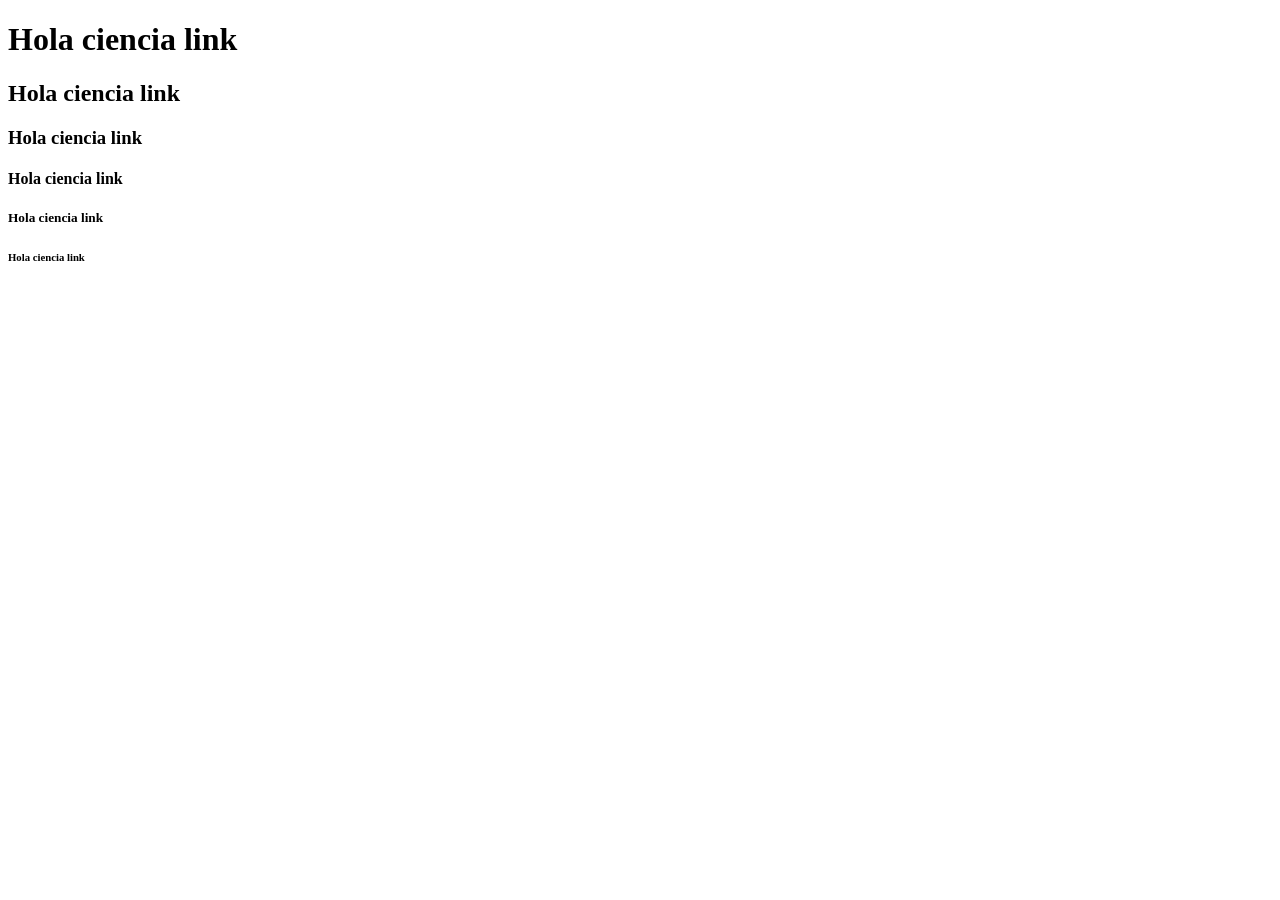
==== index.html @ 4ec44aaa "mi primera subida" ====
<!DOCTYPE html>
<html lang="en">
<head>
    <meta charset="UTF-8">
    <meta name="viewport" content="width=device-width, initial-scale=1.0">
    <title>Document</title>
</head>
<body>
    <h1>Hola ciencia link</h1>
    <h2>Hola ciencia link</h2>
    <h3>Hola ciencia link</h3>
    <h4>Hola ciencia link</h4>
    <h5>Hola ciencia link</h5>
    <h6>Hola ciencia link</h6>
</body>
</html>
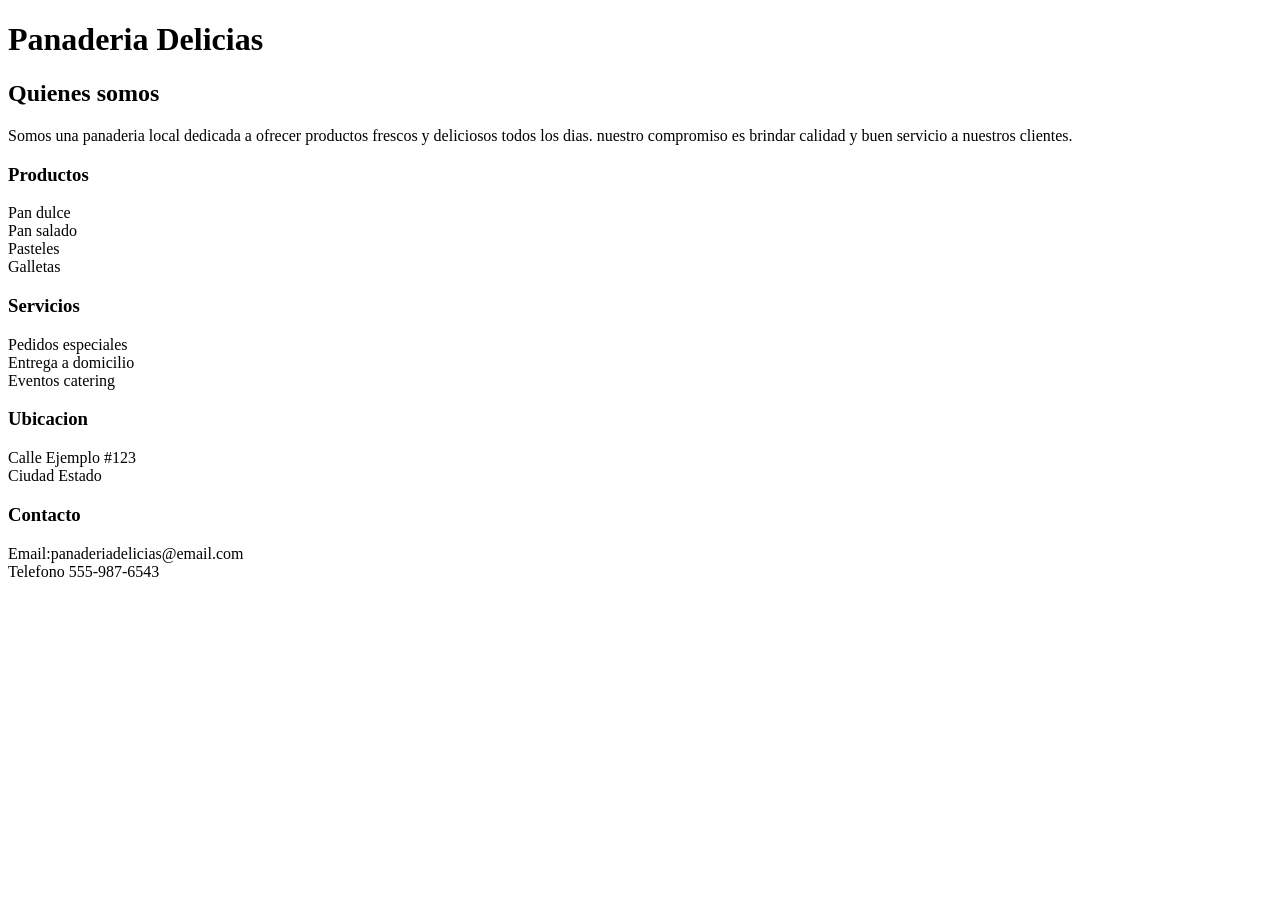
==== commit 04125e9d: "Mi practica #1" ====
--- a/index.html
+++ b/index.html
@@ -1,16 +1,26 @@
 <!DOCTYPE html>
-<html lang="en">
 <head>
-    <meta charset="UTF-8">
-    <meta name="viewport" content="width=device-width, initial-scale=1.0">
-    <title>Document</title>
+    <title>Practica #1</title>
 </head>
 <body>
-    <h1>Hola ciencia link</h1>
-    <h2>Hola ciencia link</h2>
-    <h3>Hola ciencia link</h3>
-    <h4>Hola ciencia link</h4>
-    <h5>Hola ciencia link</h5>
-    <h6>Hola ciencia link</h6>
+    <h1>Panaderia Delicias</h1>
+    <h2>Quienes somos</h2>
+    <p>Somos una panaderia local dedicada a ofrecer productos frescos y deliciosos todos los dias. 
+    nuestro compromiso es brindar calidad y buen servicio a nuestros clientes.</p>
+    <h3>Productos</h3>
+    <p>Pan dulce</br>
+    Pan salado</br>
+    Pasteles</br>
+    Galletas</p>
+    <h3>Servicios</h3>
+    <p>Pedidos especiales</br>
+    Entrega a domicilio</br>
+    Eventos catering</p>
+    <h3>Ubicacion</h3>
+    <p>Calle Ejemplo #123</br>
+    Ciudad Estado</p>
+    <h3>Contacto</h3>
+    <p>Email:panaderiadelicias@email.com</br>
+    Telefono 555-987-6543</p>
 </body>
 </html>
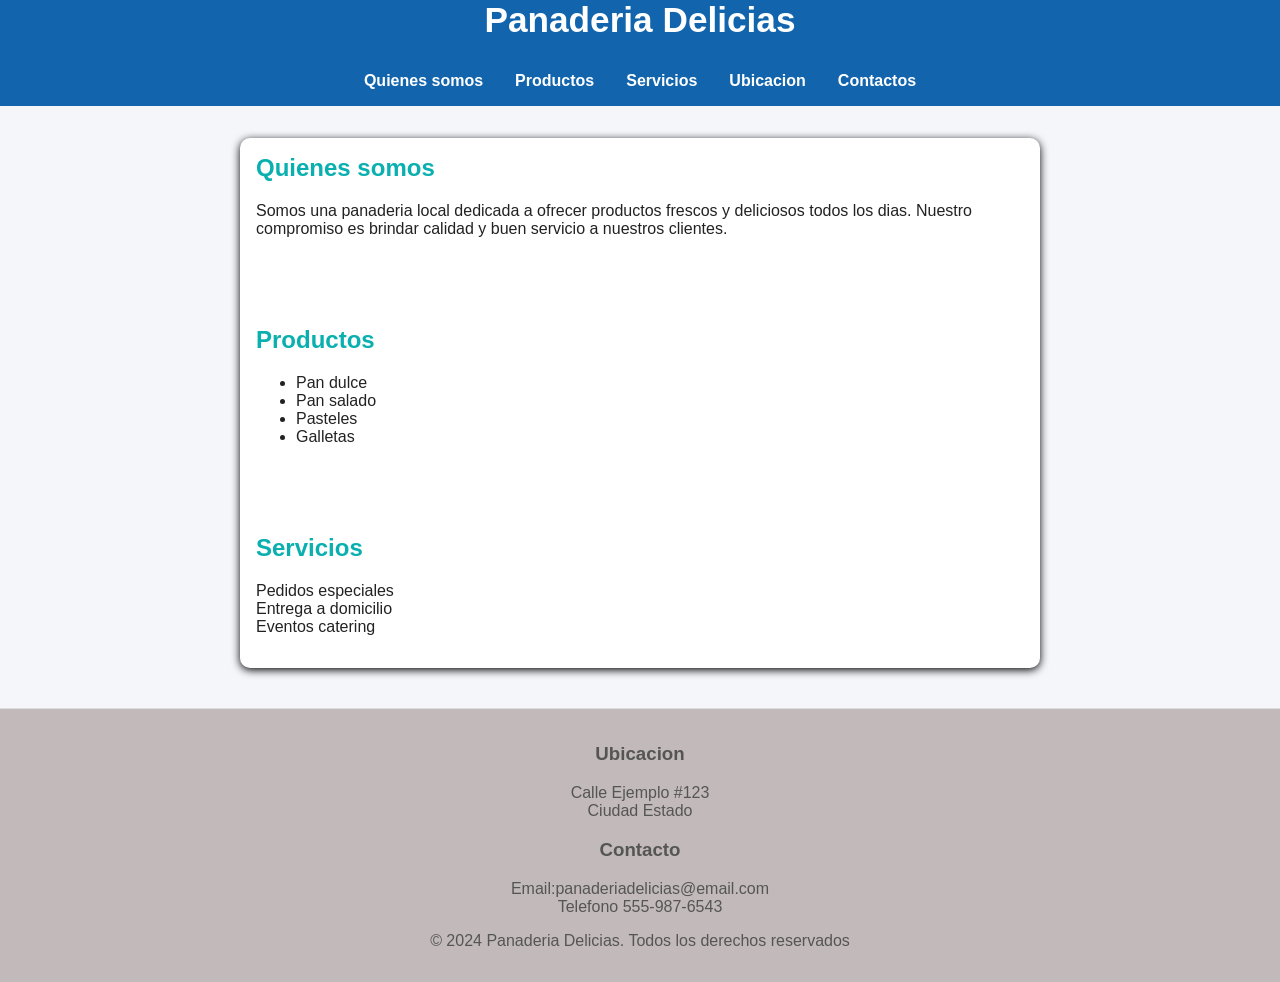
==== commit a0fba5bd: "Practica #2" ====
--- a/index.html
+++ b/index.html
@@ -1,26 +1,56 @@
 <!DOCTYPE html>
+<html lang="es" >
 <head>
-    <title>Practica #1</title>
+    <meta charset="UTF-8">
+    <meta name="viewport" content="width=device-width, initial-scale=1.0">
+    <title>Practica #2</title>
+    <link rel="icon" type="image/x-icon" href="https://cdn-icons-png.flaticon.com/128/1150/1150626.png">
+    <link rel="stylesheet" href="style.css">
 </head>
 <body>
-    <h1>Panaderia Delicias</h1>
-    <h2>Quienes somos</h2>
-    <p>Somos una panaderia local dedicada a ofrecer productos frescos y deliciosos todos los dias. 
-    nuestro compromiso es brindar calidad y buen servicio a nuestros clientes.</p>
-    <h3>Productos</h3>
-    <p>Pan dulce</br>
-    Pan salado</br>
-    Pasteles</br>
-    Galletas</p>
-    <h3>Servicios</h3>
-    <p>Pedidos especiales</br>
-    Entrega a domicilio</br>
-    Eventos catering</p>
-    <h3>Ubicacion</h3>
-    <p>Calle Ejemplo #123</br>
-    Ciudad Estado</p>
-    <h3>Contacto</h3>
-    <p>Email:panaderiadelicias@email.com</br>
-    Telefono 555-987-6543</p>
+    <header>
+        <nav>
+            <h1>Panaderia Delicias</h1>
+            <ul>
+                <li><a href="#quienes_somos">Quienes somos</a></li>
+                <li><a href="#productos">Productos</a></li>
+                <li><a href="#servicios">Servicios</a></li>
+                <li><a href="#ubicacion">Ubicacion</a></li>
+                <li><a href="#contactos">Contactos</a></li>
+            </ul>
+        </nav>
+    </header>
+    <main>
+        <section id="quienes-somos">
+            <h2>Quienes somos</h2>
+            <p>Somos una panaderia local dedicada a ofrecer productos frescos y deliciosos todos los dias. Nuestro compromiso es brindar calidad y buen servicio a nuestros clientes.</p>
+        </section>
+        <section id="productos">
+            <h2>Productos</h2>
+            <ul>
+                <li>Pan dulce</li>
+                <li>Pan salado</li>
+                <li>Pasteles</li>
+                <li>Galletas</li>
+            </ul>
+        </section>
+        <section id="servicios">
+            <h2>Servicios</h2>
+            <p>Pedidos especiales</br>
+            Entrega a domicilio</br>
+            Eventos catering</p>
+        </section>
+    </main>
+    <footer>
+        <h3>Ubicacion</h3>
+        <p>Calle Ejemplo #123</br>
+        Ciudad Estado</p>
+
+        <h3>Contacto</h3>
+        <p>Email:panaderiadelicias@email.com</br>
+        Telefono 555-987-6543</p>
+        <p>&copy; 2024 Panaderia Delicias. Todos los derechos reservados</p>
+    </footer>
+    
 </body>
 </html>
--- a/style.css
+++ b/style.css
@@ -0,0 +1,58 @@
+body{
+    font-family: 'Segoe UI', Arial;
+    margin: 0;
+    padding: 0;
+    background: #f4f6fa;
+    color: #222;
+}
+header{
+    background: #1265ad;
+    color: white;
+}
+nav{
+    display: flex;
+    flex-direction: column;
+    align-items: center;
+}
+nav h1{
+    margin: 0 0 1rem 0;
+    font-size: 2.2rem;
+}
+nav ul{
+    list-style: none;
+    padding: 0;
+    display: flex;
+    gap: 2rem;
+}
+nav ul li a{
+    color: white;
+    text-decoration: none;
+    font-weight: bold;
+    transition: color 0.2s;
+}
+nav ul li a:hover {
+    color: #ffd700;
+}
+main{
+    max-width: 800px;
+    margin: 2rem auto;
+    background: #fff;
+    border-radius: 10px;
+    box-shadow: 0 2px 8px rgba(0, 0, 0, 1);
+}
+section {
+    margin-bottom: 2.5rem;
+    padding: 1rem;
+}
+h2{
+    color: #0aafaf;
+    margin-top: 0;
+}
+footer{
+    text-align: center;
+    padding: 1rem 0;
+    background: #c2baba;
+    color: #555;
+    margin-top: 2rem;
+    border-top: 1px solid #ddd;
+}
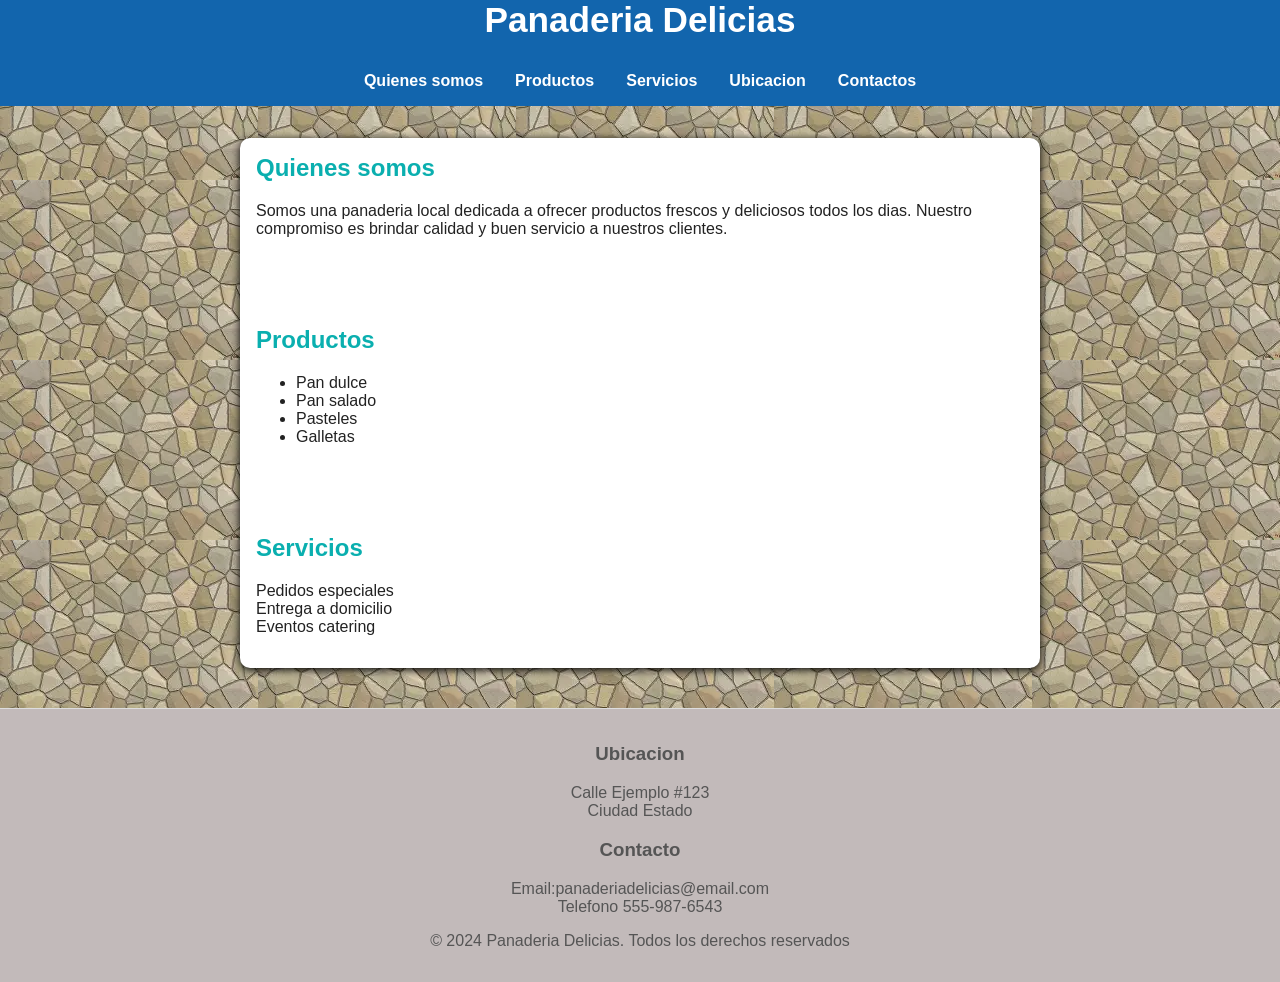
==== commit 8e8234d4: "Practica #2.1l" ====
--- a/index.html
+++ b/index.html
@@ -3,7 +3,7 @@
 <head>
     <meta charset="UTF-8">
     <meta name="viewport" content="width=device-width, initial-scale=1.0">
-    <title>Practica #2</title>
+    <title>Practica #2.1</title>
     <link rel="icon" type="image/x-icon" href="https://cdn-icons-png.flaticon.com/128/1150/1150626.png">
     <link rel="stylesheet" href="style.css">
 </head>
--- a/style.css
+++ b/style.css
@@ -4,11 +4,12 @@
     padding: 0;
     background: #f4f6fa;
     color: #222;
+    background-image: url([data-uri])
 }
 header{
     background: #1265ad;
     color: white;
-}
+    background-image: url(https://www.bing.com/th/id/OIP.OWCw2vW4D3_zVgeS9s6cpwHaEK?w=236&h=211&c=8&rs=1&qlt=90&o=6&pid=3.1&rm=2)}
 nav{
     display: flex;
     flex-direction: column;
@@ -31,7 +32,7 @@
     transition: color 0.2s;
 }
 nav ul li a:hover {
-    color: #ffd700;
+    color: #0d0e0d;
 }
 main{
     max-width: 800px;
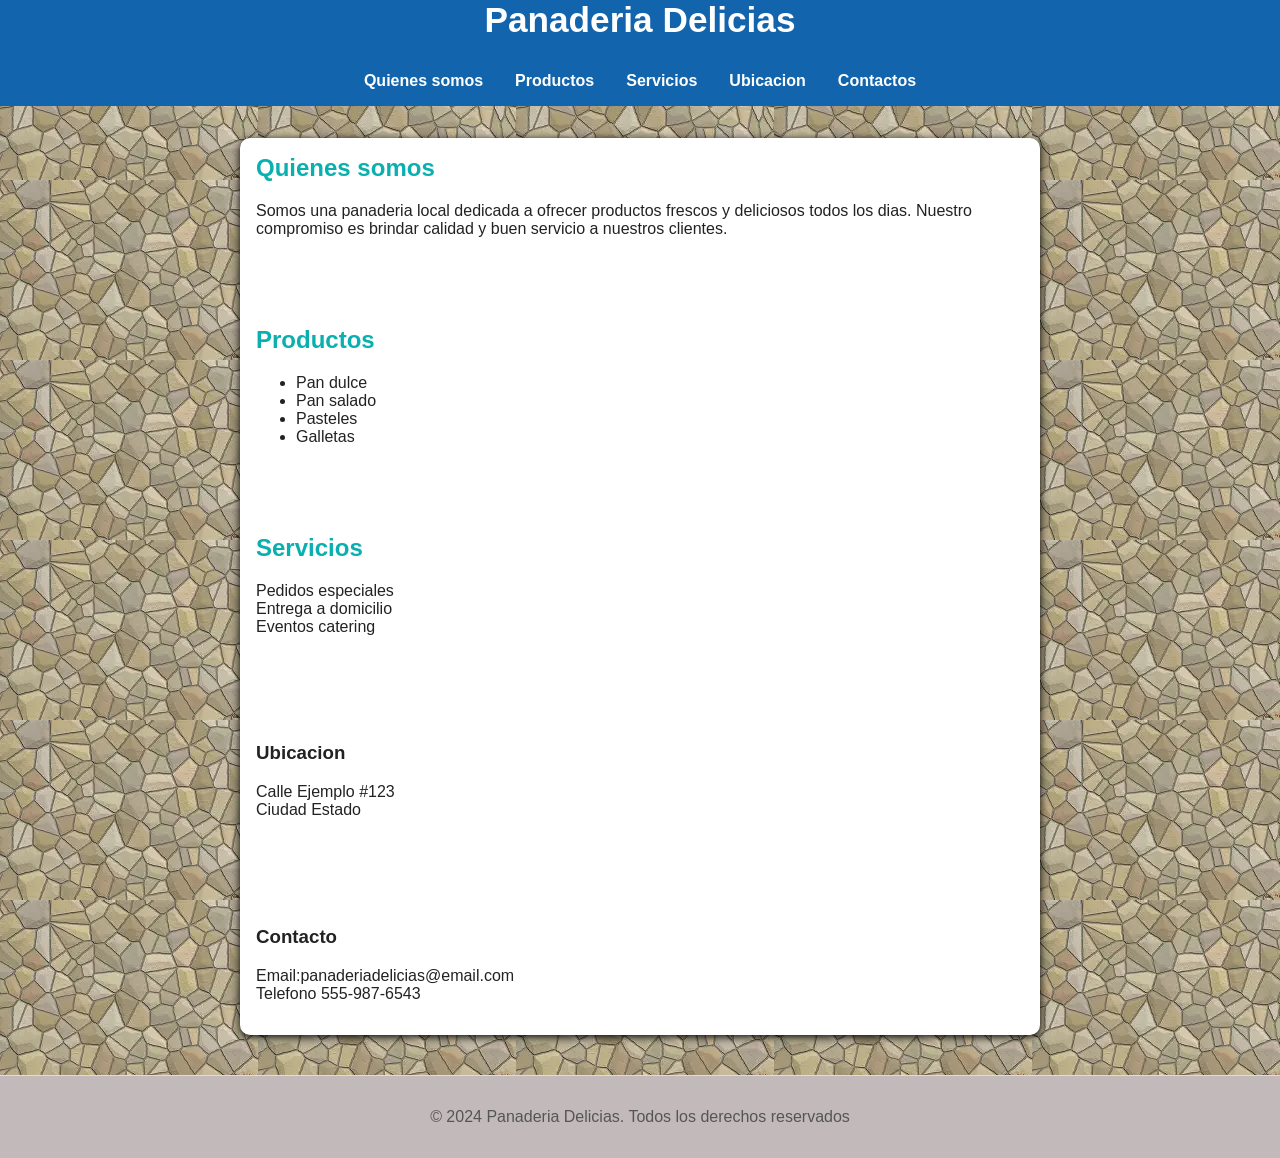
==== commit 16b775d6: "Correcciones de secciones" ====
--- a/index.html
+++ b/index.html
@@ -16,7 +16,7 @@
                 <li><a href="#productos">Productos</a></li>
                 <li><a href="#servicios">Servicios</a></li>
                 <li><a href="#ubicacion">Ubicacion</a></li>
-                <li><a href="#contactos">Contactos</a></li>
+                <li><a href="#contacto">Contactos</a></li>
             </ul>
         </nav>
     </header>
@@ -40,15 +40,18 @@
             Entrega a domicilio</br>
             Eventos catering</p>
         </section>
+        <section id="ubicacion">
+            <h3>Ubicacion</h3>
+        <p>Calle Ejemplo #123</br>
+        Ciudad Estado</p>
+        </section>
+        <section id="contacto">
+            <h3>Contacto</h3>
+            <p>Email:panaderiadelicias@email.com</br>
+            Telefono 555-987-6543</p>
+        </section>
     </main>
     <footer>
-        <h3>Ubicacion</h3>
-        <p>Calle Ejemplo #123</br>
-        Ciudad Estado</p>
-
-        <h3>Contacto</h3>
-        <p>Email:panaderiadelicias@email.com</br>
-        Telefono 555-987-6543</p>
         <p>&copy; 2024 Panaderia Delicias. Todos los derechos reservados</p>
     </footer>
     
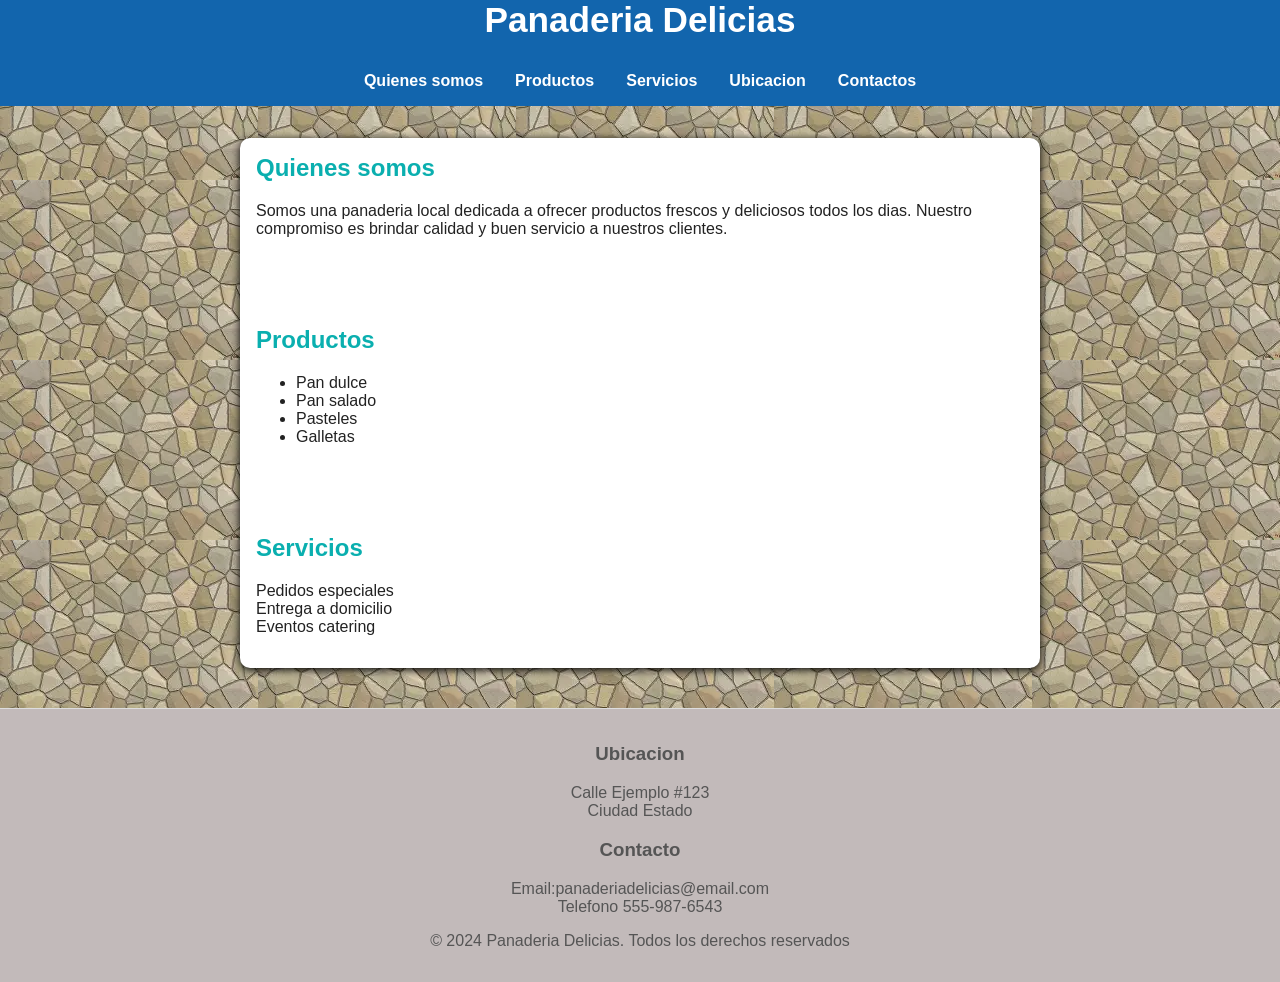
==== commit 4939cf90: "correcciones" ====
--- a/index.html
+++ b/index.html
@@ -16,13 +16,13 @@
                 <li><a href="#productos">Productos</a></li>
                 <li><a href="#servicios">Servicios</a></li>
                 <li><a href="#ubicacion">Ubicacion</a></li>
-                <li><a href="#contacto">Contactos</a></li>
+                <li><a href="#contactos">Contactos</a></li>
             </ul>
         </nav>
     </header>
     <main>
         <section id="quienes-somos">
-            <h2>Quienes somos</h2>
+            <h2>Quienes somos </h2>
             <p>Somos una panaderia local dedicada a ofrecer productos frescos y deliciosos todos los dias. Nuestro compromiso es brindar calidad y buen servicio a nuestros clientes.</p>
         </section>
         <section id="productos">
@@ -40,18 +40,15 @@
             Entrega a domicilio</br>
             Eventos catering</p>
         </section>
-        <section id="ubicacion">
-            <h3>Ubicacion</h3>
+    </main>
+    <footer>
+        <h3>Ubicacion</h3>
         <p>Calle Ejemplo #123</br>
         Ciudad Estado</p>
-        </section>
-        <section id="contacto">
-            <h3>Contacto</h3>
-            <p>Email:panaderiadelicias@email.com</br>
-            Telefono 555-987-6543</p>
-        </section>
-    </main>
-    <footer>
+
+        <h3>Contacto</h3>
+        <p>Email:panaderiadelicias@email.com</br>
+        Telefono 555-987-6543</p>
         <p>&copy; 2024 Panaderia Delicias. Todos los derechos reservados</p>
     </footer>
     
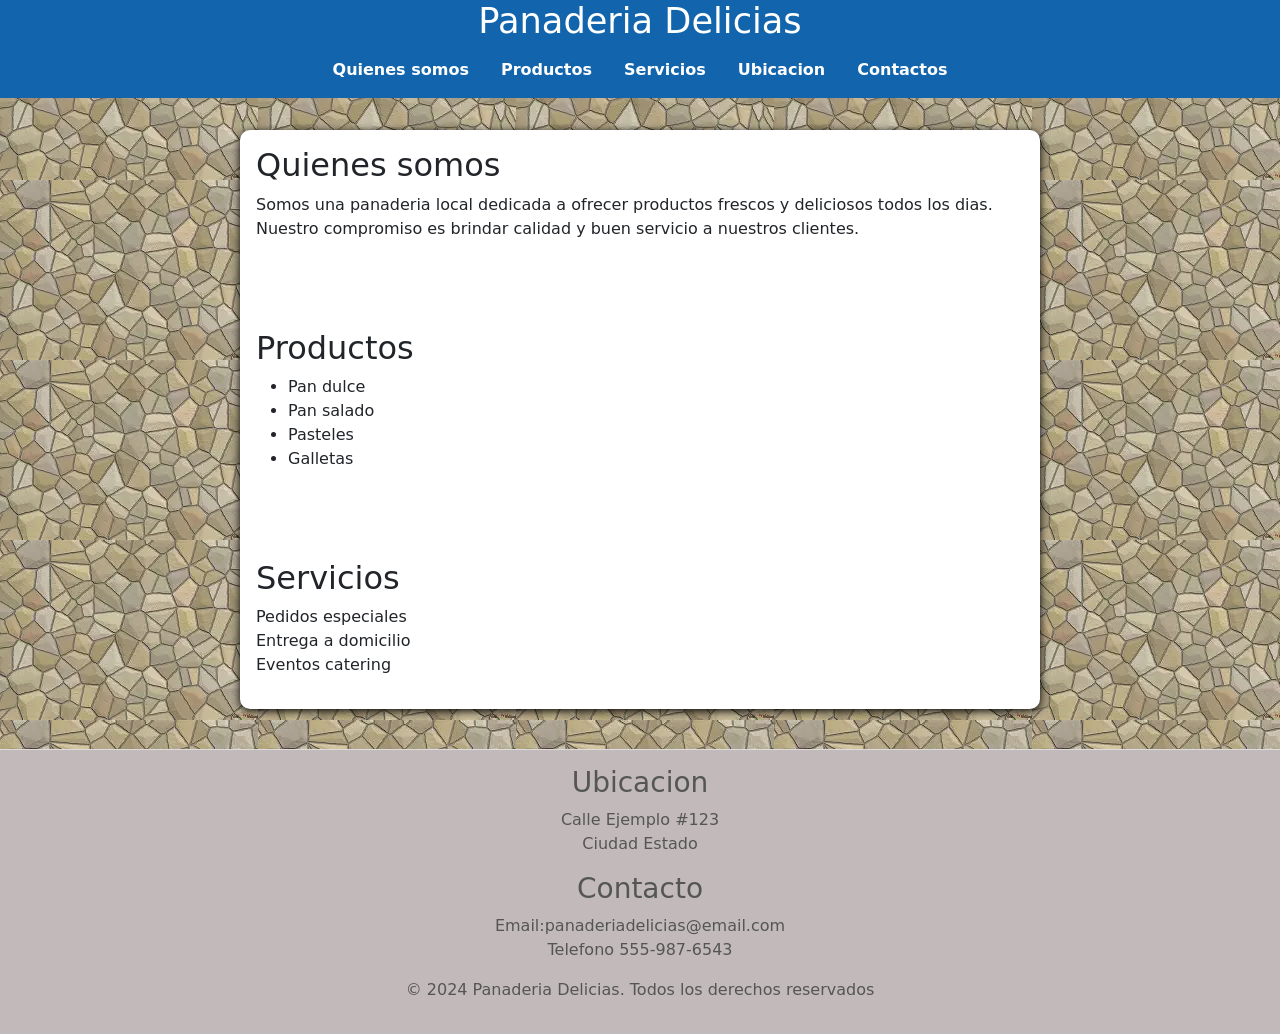
==== commit af99b354: "Prueba de bootstrap en index" ====
--- a/index.html
+++ b/index.html
@@ -6,6 +6,7 @@
     <title>Practica #2.1</title>
     <link rel="icon" type="image/x-icon" href="https://cdn-icons-png.flaticon.com/128/1150/1150626.png">
     <link rel="stylesheet" href="style.css">
+    <link href="https://cdn.jsdelivr.net/npm/bootstrap@5.3.8/dist/css/bootstrap.min.css" rel="stylesheet" integrity="sha384-sRIl4kxILFvY47J16cr9ZwB07vP4J8+LH7qKQnuqkuIAvNWLzeN8tE5YBujZqJLB" crossorigin="anonymous">
 </head>
 <body>
     <header>
@@ -51,6 +52,6 @@
         Telefono 555-987-6543</p>
         <p>&copy; 2024 Panaderia Delicias. Todos los derechos reservados</p>
     </footer>
-    
+    <script src="https://cdn.jsdelivr.net/npm/bootstrap@5.3.8/dist/js/bootstrap.bundle.min.js" integrity="sha384-FKyoEForCGlyvwx9Hj09JcYn3nv7wiPVlz7YYwJrWVcXK/BmnVDxM+D2scQbITxI" crossorigin="anonymous"></script>
 </body>
 </html>
